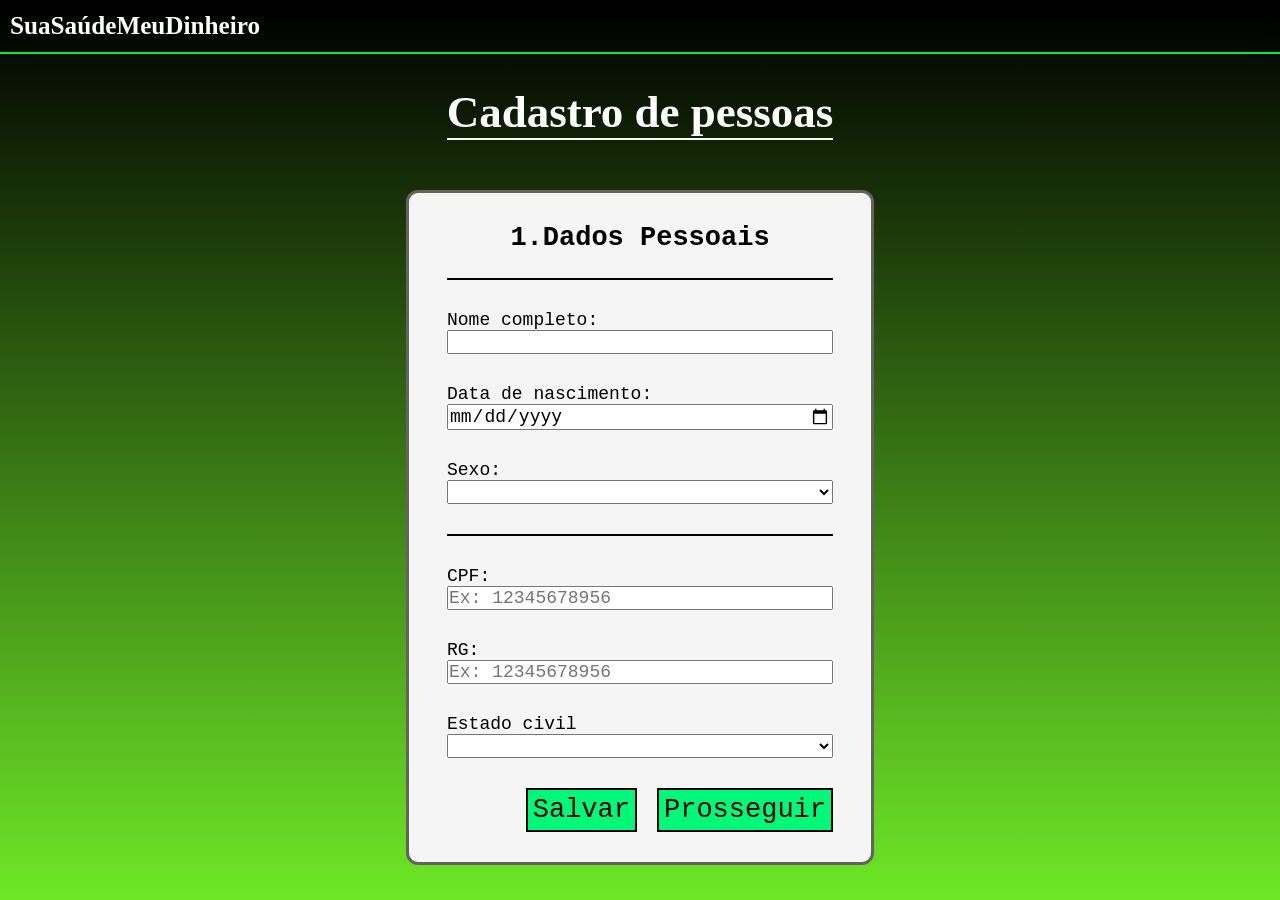
==== index.html @ ada8c82d "Correção de caminhos" ====
<!DOCTYPE html>
<html lang="en">
<head>
    <meta charset="UTF-8">
    <meta name="viewport" content="width=device-width, initial-scale=1.0">
    <link rel="stylesheet" href="DadosPessoais1.css">
    <title>Dados Pessoais</title>
</head>
<body>
    <nav class="navBar">
      <div class="linksBack">
        <ul class="unListTitleLinks">
            <h1 id="titleNavBar">SuaSaúdeMeuDinheiro</h1>
      </div>
    </nav>
    <div style=" display: flex; flex-direction: column; box-sizing: border-box; margin: 0 auto; justify-content: center; align-items: center;">
         <h1 id="title">Cadastro de pessoas</h1>
        <section style="padding-bottom: 30px;">
        </section>
        <div class="container">
            <form action="" class="containerForm">
                <h1 style="display: flex; cursor: default; font-size: 27px; justify-content: center; align-items: center; padding-top: 0px; padding-bottom: 25px; border-bottom: 2px solid black; ">1.Dados Pessoais</h1>
                <section style="display: flex; flex-direction: column; gap: 30px; padding-top: 30px;">
                    <section class="SectionFlexMain" style="display: flex; flex-direction: column; flex: 4; gap: 30px;">
                        <section>   
                                <label for=""> Nome completo: </label><input type="text" maxlength="300" required> 
                        </section>
                        <section>   
                                <label for=""> Data de nascimento: </label><input type="date" required> 
                        </section>
                        <section>
                                <label for="" > Sexo: </label>
                                <select required>
                                    <option value=""></option>
                                    <option value="">Homem</option>
                                    <option value="">Mulher</option>
                                </select>
                        </section>
                    </section>        
                        <section style="padding: px;">
                            <label for="">CPF: </label><input type="text" pattern="[0-9]{11}" maxlength="11"  placeholder="Ex: 12345678956" required>
                        </section>
                        <section >
                            <label for="">RG: </label><input type="text" maxlength="11" pattern="[0-9]{11}" placeholder="Ex: 12345678956" required>
                        </section>
                        <section>
                            <label for=""> Estado civil </label>
                            <select name="" id="" required>
                                <option value=""></option>
                                <option value="">solteiro</option>
                                <option value="">casado</option>
                                <option value="">separado</option>
                                <option value="">divorciado </option>                                
                                <option value="">viúvo</option>    
                            </select>
                        </section>             
                    <section class="buttonPro">
                        <button type="submit" style="cursor: pointer; text-decoration: none; color: black;  font-size: 1.5rem; padding: 5px; border: 2px solid black; background-color: rgb(0, 248, 120);">Salvar</button>
                        <a href="InformaçõesMédicas3.html" id="buttonPro" style="cursor: pointer; text-decoration: none; color: black;  font-size: 1.5rem; padding: 5px; border: 2px solid black; background-color: rgb(0, 248, 120);">Prosseguir</a>
                    </section>
                </section>
            </form>
        </div>
    </div>
</body>
</html>
---- DadosPessoais1.css ----
* {
  font-family: 'Courier New', Courier, monospace;
  /* font-family: 'Times New Roman', Times, serif; */
  font-size: 18px;
  
  margin: 0;
  padding: 0;
  box-sizing: border-box;
}

input, select, textarea {
    width: 100%;
}

body {
    padding-top: 70px !important;
    margin: 0;
    min-height: 100vh;
    width: 100%;
    background: #000000;
    background: linear-gradient(180deg, rgba(0, 0, 0, 1) 1%, rgba(110, 232, 39, 1) 100%);
    display: flex;
    align-items: center;    
    justify-content: center;
    box-sizing: border-box;
}

.navBar {
  position: absolute;
  display: flex;
  z-index: 100;
  justify-content: space-between;
  box-sizing: border-box;
  align-items: center;
  left: 0;
  right: 0;
  top: 0;
  padding: 0px !important;
  height: 6%;
  min-height: 50px;
  width: 100% !important;
  gap: 1rem;

  background:
   radial-gradient(right,
     125% 125% at 50% 10%,
     #000000 10%,
     #00ff08 100%
   );
  backdrop-filter: blur(12px);
  border-bottom: 2px solid rgba(0, 255, 68, 0.924);
}

.unListTitleLinks {
  display: flex;
  gap: 20px;
  align-items: center;
  list-style: none;
}

#titleNavBar {
  font-family: fantasy;
  font-size: 1.4rem;
  text-align: center;
  color: white;
  cursor: default;
}

#title {
    font-family: fantasy;
    font-size: 5vh;
    color: white;
    border-bottom: 2px solid snow;
    text-align: center;
    cursor: default;
}

.linksBack {
    box-sizing: border-box;
    gap: 0px;
    left: 0;
    right: 0;
    top: 0;
    width: 100%;
    padding: 10px;
    border-radius: 100px;
    text-align: center;
}



#imgback {
    width: 1.5rem;
    padding: 2.9px;
    border-radius: 100px;
    border: 2px solid whitesmoke;

}

#imgback:hover{
    transform: scale(1.2);
    transition: 0.2s normal;
}

.SectionFlexMain {
    flex-direction: column;
    padding-bottom: 30px;
    border-bottom: 2px solid black; 
    gap: 30px;
    flex: 4; 
    gap: 3px;
}



.container {
    display: flex;
    box-sizing: border-box;
    padding: 30px;
    align-items: center;
    justify-content: center;
    margin: 20px;
    width: 95%;
    max-width: 700px;
    background-color: whitesmoke;
    border: 3px solid rgb(102, 98, 94);
    border-radius: 12px;
}


.buttonPro {
    display: flex;
    padding: px;
    justify-content: right;
    align-items: right;
    gap: 20px;
    flex-wrap: wrap;
}


a:hover{
    transform: scale(1.1);
    transition: 0.2s normal;
}
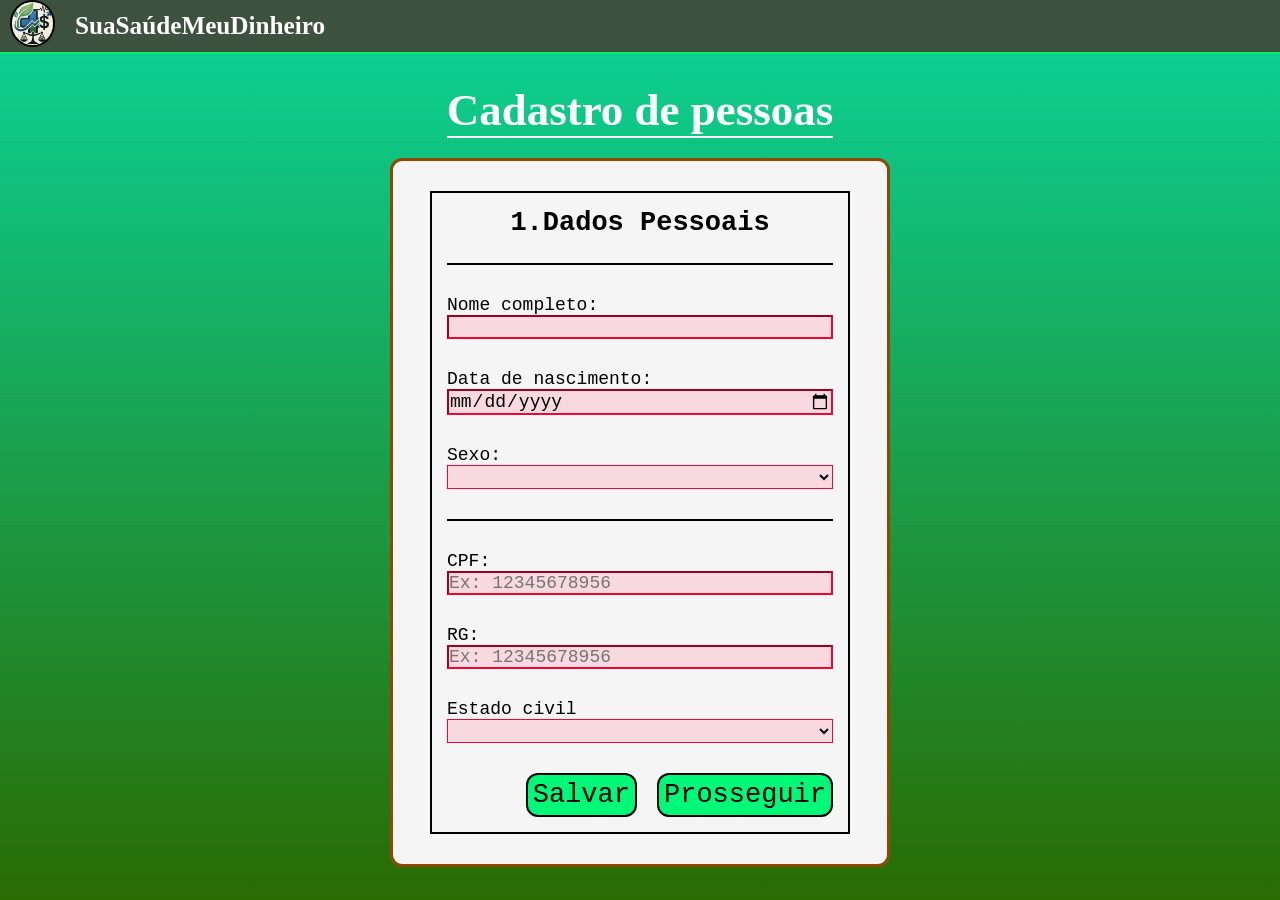
==== commit 45bc2697: "Correção de caminhos, cores e adição de novos elementos" ====
--- a/index.html
+++ b/index.html
@@ -10,15 +10,19 @@
     <nav class="navBar">
       <div class="linksBack">
         <ul class="unListTitleLinks">
-            <h1 id="titleNavBar">SuaSaúdeMeuDinheiro</h1>
+            <li>
+              <img src="assets/Logo.png" id="" alt="" style="width: 2.5rem; border-radius: 100%; border: 2px solid rgb(0, 0, 0);">
+            </li>
+            <li>
+                <h1 id="titleNavBar">SuaSaúdeMeuDinheiro</h1>
+            </li>
+        </ul>
       </div>
     </nav>
     <div style=" display: flex; flex-direction: column; box-sizing: border-box; margin: 0 auto; justify-content: center; align-items: center;">
          <h1 id="title">Cadastro de pessoas</h1>
-        <section style="padding-bottom: 30px;">
-        </section>
         <div class="container">
-            <form action="" class="containerForm">
+            <form action="" class="containerForm" style="border: 2px solid black; padding: 15px;">
                 <h1 style="display: flex; cursor: default; font-size: 27px; justify-content: center; align-items: center; padding-top: 0px; padding-bottom: 25px; border-bottom: 2px solid black; ">1.Dados Pessoais</h1>
                 <section style="display: flex; flex-direction: column; gap: 30px; padding-top: 30px;">
                     <section class="SectionFlexMain" style="display: flex; flex-direction: column; flex: 4; gap: 30px;">
@@ -55,8 +59,8 @@
                             </select>
                         </section>             
                     <section class="buttonPro">
-                        <button type="submit" style="cursor: pointer; text-decoration: none; color: black;  font-size: 1.5rem; padding: 5px; border: 2px solid black; background-color: rgb(0, 248, 120);">Salvar</button>
-                        <a href="InformaçõesMédicas3.html" id="buttonPro" style="cursor: pointer; text-decoration: none; color: black;  font-size: 1.5rem; padding: 5px; border: 2px solid black; background-color: rgb(0, 248, 120);">Prosseguir</a>
+                        <button type="submit" id="saveButton" style="cursor: pointer; text-decoration: none; color: black;  font-size: 1.5rem; padding: 5px; border: 2px solid black; background-color: rgb(0, 248, 120); border-radius: 12px;">Salvar</button>
+                        <a href="contato2.html" id="buttonPro" style="cursor: pointer; text-decoration: none; color: black;  font-size: 1.5rem; padding: 5px; border: 2px solid black; background-color: rgb(0, 248, 120); border-radius: 12px;">Prosseguir</a>
                     </section>
                 </section>
             </form>
--- a/DadosPessoais1.css
+++ b/DadosPessoais1.css
@@ -12,13 +12,33 @@
     width: 100%;
 }
 
+input:required:valid {
+    border-color: greenyellow;
+    background-color: rgb(227, 240, 207);
+}
+
+input:required:invalid {
+    border-color: rgb(240, 6, 53);
+    background-color: rgb(251, 183, 197, 0.455);
+}
+
+select:required:valid {
+    border-color: greenyellow;
+    background-color: rgb(227, 240, 207);
+}
+
+select:required:invalid {
+    border-color: rgb(240, 6, 53);
+    background-color: rgb(251, 183, 197, 0.455);
+}
+
 body {
     padding-top: 70px !important;
     margin: 0;
     min-height: 100vh;
     width: 100%;
     background: #000000;
-    background: linear-gradient(180deg, rgba(0, 0, 0, 1) 1%, rgba(110, 232, 39, 1) 100%);
+    background: linear-gradient(180deg, rgb(11, 212, 152) 1%, rgb(41, 108, 2) 100%);
     display: flex;
     align-items: center;    
     justify-content: center;
@@ -40,15 +60,8 @@
   min-height: 50px;
   width: 100% !important;
   gap: 1rem;
-
-  background:
-   radial-gradient(right,
-     125% 125% at 50% 10%,
-     #000000 10%,
-     #00ff08 100%
-   );
-  backdrop-filter: blur(12px);
-  border-bottom: 2px solid rgba(0, 255, 68, 0.924);
+  background-color: #3c523e;
+  border-bottom: 2px solid rgba(0, 255, 119, 0.924);
 }
 
 .unListTitleLinks {
@@ -123,7 +136,7 @@
     width: 95%;
     max-width: 700px;
     background-color: whitesmoke;
-    border: 3px solid rgb(102, 98, 94);
+    border: 3px solid rgb(143, 73, 4);
     border-radius: 12px;
 }
 
@@ -140,6 +153,11 @@
 
 a:hover{
     transform: scale(1.1);
-    transition: 0.2s normal;
+    transition: 0.2s ease;
 }
 
+#saveButton:hover{
+    transform: scale(1.1);
+    transition: 0.2s ease;
+}
+
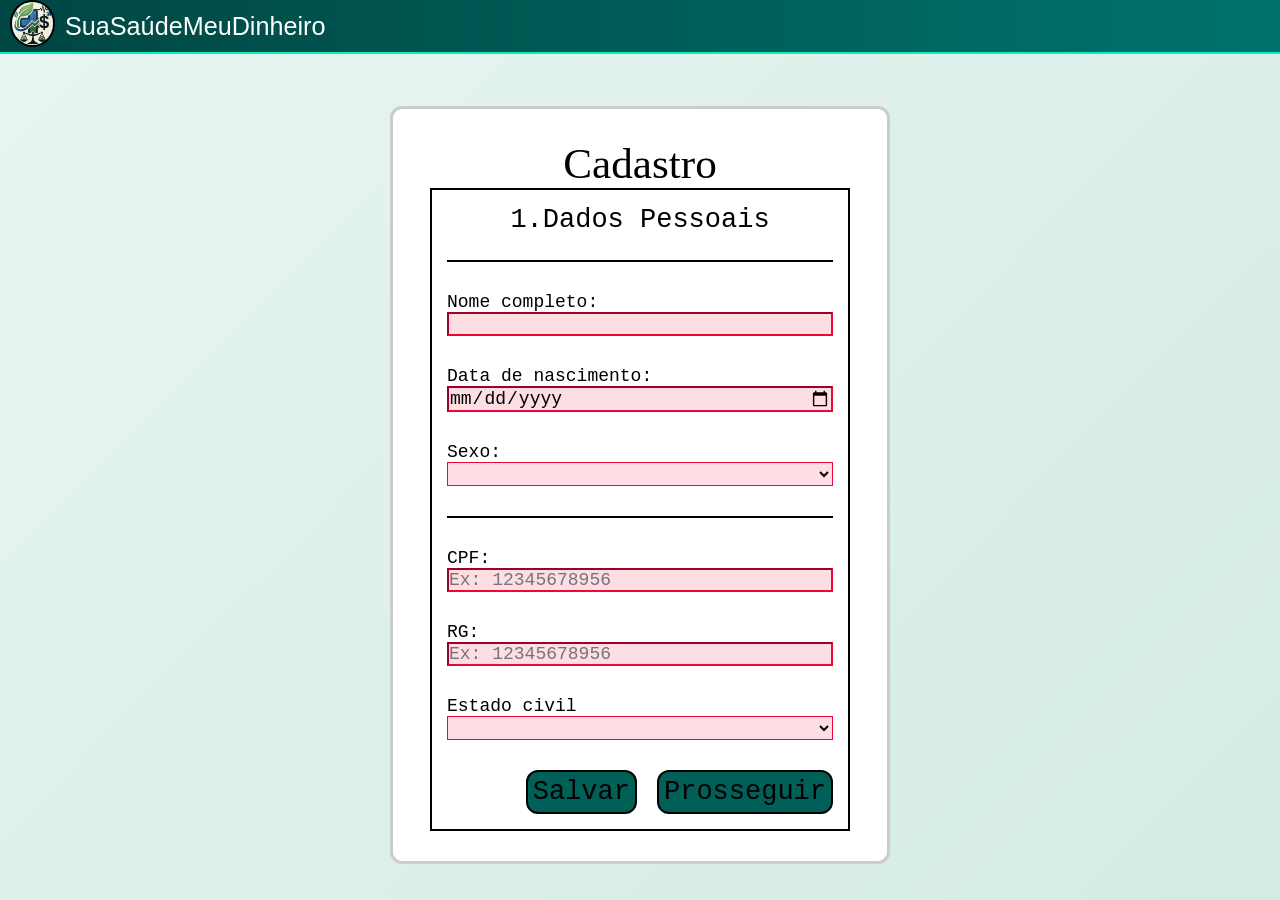
==== commit 0ababbc6: "Mudança de cores e fontes de texto" ====
--- a/index.html
+++ b/index.html
@@ -20,8 +20,8 @@
       </div>
     </nav>
     <div style=" display: flex; flex-direction: column; box-sizing: border-box; margin: 0 auto; justify-content: center; align-items: center;">
-         <h1 id="title">Cadastro de pessoas</h1>
-        <div class="container">
+        <div class="container" style="display: flex; flex-direction: column;">
+            <h1 id="title">Cadastro</h1>
             <form action="" class="containerForm" style="border: 2px solid black; padding: 15px;">
                 <h1 style="display: flex; cursor: default; font-size: 27px; justify-content: center; align-items: center; padding-top: 0px; padding-bottom: 25px; border-bottom: 2px solid black; ">1.Dados Pessoais</h1>
                 <section style="display: flex; flex-direction: column; gap: 30px; padding-top: 30px;">
@@ -59,8 +59,8 @@
                             </select>
                         </section>             
                     <section class="buttonPro">
-                        <button type="submit" id="saveButton" style="cursor: pointer; text-decoration: none; color: black;  font-size: 1.5rem; padding: 5px; border: 2px solid black; background-color: rgb(0, 248, 120); border-radius: 12px;">Salvar</button>
-                        <a href="contato2.html" id="buttonPro" style="cursor: pointer; text-decoration: none; color: black;  font-size: 1.5rem; padding: 5px; border: 2px solid black; background-color: rgb(0, 248, 120); border-radius: 12px;">Prosseguir</a>
+                        <button type="submit" id="saveButton" style="cursor: pointer; text-decoration: none; color: black;  font-size: 1.5rem; padding: 5px; border: 2px solid black; background-color: #005F56; border-radius: 12px;">Salvar</button>
+                        <a href="contato2.html" id="buttonPro" style="cursor: pointer; text-decoration: none; color: black;  font-size: 1.5rem; padding: 5px; border: 2px solid black; background-color: #005F56; border-radius: 12px;">Prosseguir</a>
                     </section>
                 </section>
             </form>
--- a/DadosPessoais1.css
+++ b/DadosPessoais1.css
@@ -1,11 +1,12 @@
 * {
-  font-family: 'Courier New', Courier, monospace;
-  /* font-family: 'Times New Roman', Times, serif; */
-  font-size: 18px;
-  
-  margin: 0;
-  padding: 0;
-  box-sizing: border-box;
+    font-family: 'Courier New', Courier, monospace;
+    font-weight: 530;
+    /* font-family: 'Times New Roman', Times, serif; */
+    font-size: 18px;
+    
+    margin: 0;
+    padding: 0;
+    box-sizing: border-box;
 }
 
 input, select, textarea {
@@ -37,8 +38,7 @@
     margin: 0;
     min-height: 100vh;
     width: 100%;
-    background: #000000;
-    background: linear-gradient(180deg, rgb(11, 212, 152) 1%, rgb(41, 108, 2) 100%);
+    background: linear-gradient(135deg, #E8F5F1 0%, #D4EBE5 100%);    
     display: flex;
     align-items: center;    
     justify-content: center;
@@ -46,44 +46,42 @@
 }
 
 .navBar {
-  position: absolute;
-  display: flex;
-  z-index: 100;
-  justify-content: space-between;
-  box-sizing: border-box;
-  align-items: center;
-  left: 0;
-  right: 0;
-  top: 0;
-  padding: 0px !important;
-  height: 6%;
-  min-height: 50px;
-  width: 100% !important;
-  gap: 1rem;
-  background-color: #3c523e;
-  border-bottom: 2px solid rgba(0, 255, 119, 0.924);
+    position: absolute;
+    display: flex;
+    z-index: 100;
+    justify-content: space-between;
+    box-sizing: border-box;
+    align-items: center;
+    left: 0;
+    right: 0;
+    top: 0;
+    padding: 0px !important;
+    height: 6%;
+    min-height: 50px;
+    width: 100% !important;
+    gap: 1rem;
+    background: linear-gradient(90deg, #004643 0%, #00736C 100%);  border-bottom: 2px solid rgba(0, 255, 200, 0.924);
 }
 
 .unListTitleLinks {
-  display: flex;
-  gap: 20px;
-  align-items: center;
-  list-style: none;
+    display: flex;
+    gap: 10px;
+    align-items: center;
+    list-style: none;
 }
 
 #titleNavBar {
-  font-family: fantasy;
-  font-size: 1.4rem;
-  text-align: center;
-  color: white;
-  cursor: default;
+    font-family: Impact, Haettenschweiler, 'Arial Narrow Bold', sans-serif;
+    font-size: 1.4rem;
+    text-align: center;
+    color: white;
+    cursor: default;
 }
 
 #title {
-    font-family: fantasy;
-    font-size: 5vh;
-    color: white;
-    border-bottom: 2px solid snow;
+    font-family: 'Times New Roman', Times, serif;
+    font-size: 2.4rem;
+    color: black;
     text-align: center;
     cursor: default;
 }
@@ -135,8 +133,8 @@
     margin: 20px;
     width: 95%;
     max-width: 700px;
-    background-color: whitesmoke;
-    border: 3px solid rgb(143, 73, 4);
+    background-color: #FFFFFF;
+    border: 3px solid #CCCCCC;
     border-radius: 12px;
 }
 
@@ -151,13 +149,15 @@
 }
 
 
-a:hover{
+#buttonPro:hover{
     transform: scale(1.1);
     transition: 0.2s ease;
+    background-color: #7afff2c0 !important;
 }
 
 #saveButton:hover{
     transform: scale(1.1);
     transition: 0.2s ease;
+    background-color: #7afff2c0 !important;
 }
 
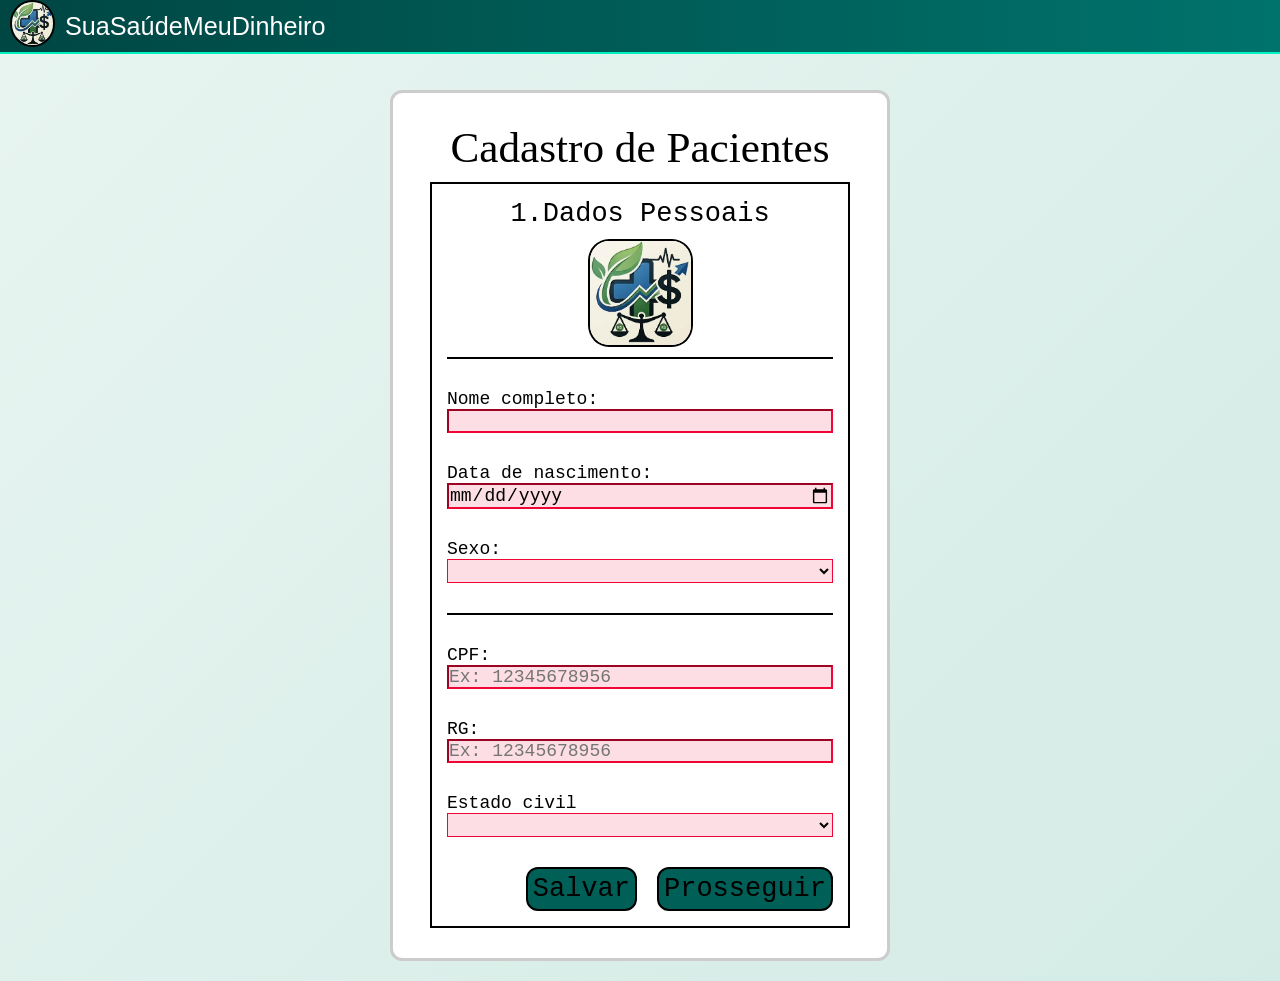
==== commit f0bc9e8a: "Adição de javascript e pequenas correções" ====
--- a/index.html
+++ b/index.html
@@ -4,6 +4,7 @@
     <meta charset="UTF-8">
     <meta name="viewport" content="width=device-width, initial-scale=1.0">
     <link rel="stylesheet" href="DadosPessoais1.css">
+    <script defer src="script/script.js"></script>
     <title>Dados Pessoais</title>
 </head>
 <body>
@@ -20,47 +21,55 @@
       </div>
     </nav>
     <div style=" display: flex; flex-direction: column; box-sizing: border-box; margin: 0 auto; justify-content: center; align-items: center;">
-        <div class="container" style="display: flex; flex-direction: column;">
-            <h1 id="title">Cadastro</h1>
+        <div class="container" style="display: flex; flex-direction: column; gap: 10px;">
+            <h1 id="title">Cadastro de Pacientes</h1>
             <form action="" class="containerForm" style="border: 2px solid black; padding: 15px;">
-                <h1 style="display: flex; cursor: default; font-size: 27px; justify-content: center; align-items: center; padding-top: 0px; padding-bottom: 25px; border-bottom: 2px solid black; ">1.Dados Pessoais</h1>
+                <h1 style="display: flex; cursor: default; font-size: 27px; justify-content: center; align-items: center; padding-top: 0px;">1.Dados Pessoais</h1>
+                <div style="display: flex; justify-content: center; padding: 10px; border-bottom: 2px solid black;">
+                    <img src="assets/Logo.png" style="width: 100%; max-width: 105px; border: 2px solid black; border-radius: 20%;" alt="">
+                </div>
                 <section style="display: flex; flex-direction: column; gap: 30px; padding-top: 30px;">
                     <section class="SectionFlexMain" style="display: flex; flex-direction: column; flex: 4; gap: 30px;">
                         <section>   
-                                <label for=""> Nome completo: </label><input type="text" maxlength="300" required> 
+                                <label for=""> Nome completo: </label><input type="text" id="nome" maxlength="300" required> 
                         </section>
                         <section>   
-                                <label for=""> Data de nascimento: </label><input type="date" required> 
+                                <label for=""> Data de nascimento: </label><input type="date" id="date" required> 
                         </section>
                         <section>
                                 <label for="" > Sexo: </label>
-                                <select required>
+                                <select required id="sexo">
                                     <option value=""></option>
-                                    <option value="">Homem</option>
-                                    <option value="">Mulher</option>
+                                    <option value="homem">Homem</option>
+                                    <option value="mulher">Mulher</option>
                                 </select>
                         </section>
                     </section>        
                         <section style="padding: px;">
-                            <label for="">CPF: </label><input type="text" pattern="[0-9]{11}" maxlength="11"  placeholder="Ex: 12345678956" required>
+                            <label for="">CPF: </label><input id="cpf" type="text" pattern="[0-9]{11}" maxlength="11"  placeholder="Ex: 12345678956" required>
                         </section>
                         <section >
-                            <label for="">RG: </label><input type="text" maxlength="11" pattern="[0-9]{11}" placeholder="Ex: 12345678956" required>
+                            <label for="">RG: </label><input id="rg" type="text" maxlength="11" pattern="[0-9]{11}" placeholder="Ex: 12345678956" required>
                         </section>
                         <section>
                             <label for=""> Estado civil </label>
-                            <select name="" id="" required>
+                            <select name="" id="civil" required>
                                 <option value=""></option>
-                                <option value="">solteiro</option>
-                                <option value="">casado</option>
-                                <option value="">separado</option>
-                                <option value="">divorciado </option>                                
-                                <option value="">viúvo</option>    
+                                <option value="solteiro">solteiro</option>
+                                <option value="casado">casado</option>
+                                <option value="separado">separado</option>
+                                <option value="divorciado">divorciado </option>                                
+                                <option value="viúvo">viúvo</option>    
                             </select>
                         </section>             
                     <section class="buttonPro">
-                        <button type="submit" id="saveButton" style="cursor: pointer; text-decoration: none; color: black;  font-size: 1.5rem; padding: 5px; border: 2px solid black; background-color: #005F56; border-radius: 12px;">Salvar</button>
-                        <a href="contato2.html" id="buttonPro" style="cursor: pointer; text-decoration: none; color: black;  font-size: 1.5rem; padding: 5px; border: 2px solid black; background-color: #005F56; border-radius: 12px;">Prosseguir</a>
+
+                        <button type="button" onclick="salvarCadastro()" id="buttonPro" style="cursor: pointer; text-decoration: none; color: black;  font-size: 1.5rem; padding: 5px; border: 2px solid black; background-color: #005F56; border-radius: 12px;">Salvar
+                        </button>
+                        
+                        <button type="button" class="meuBotao" onclick="validarCadastro()" id="buttonPro" style="cursor: pointer;  color: black;  font-size: 1.5rem; padding: 5px; border: 2px solid black; background-color: #005F56; border-radius: 12px;">Prosseguir
+                        </button>
+
                     </section>
                 </section>
             </form>
--- a/DadosPessoais1.css
+++ b/DadosPessoais1.css
@@ -161,3 +161,10 @@
     background-color: #7afff2c0 !important;
 }
 
+.blockButton {
+    pointer-events: none;      /* O link não aceita cliques */
+    opacity: 0.5;              /* Fica meio transparente */
+    background-color: gray !important; /* Fica cinza */
+    cursor: not-allowed !important;
+}
+
